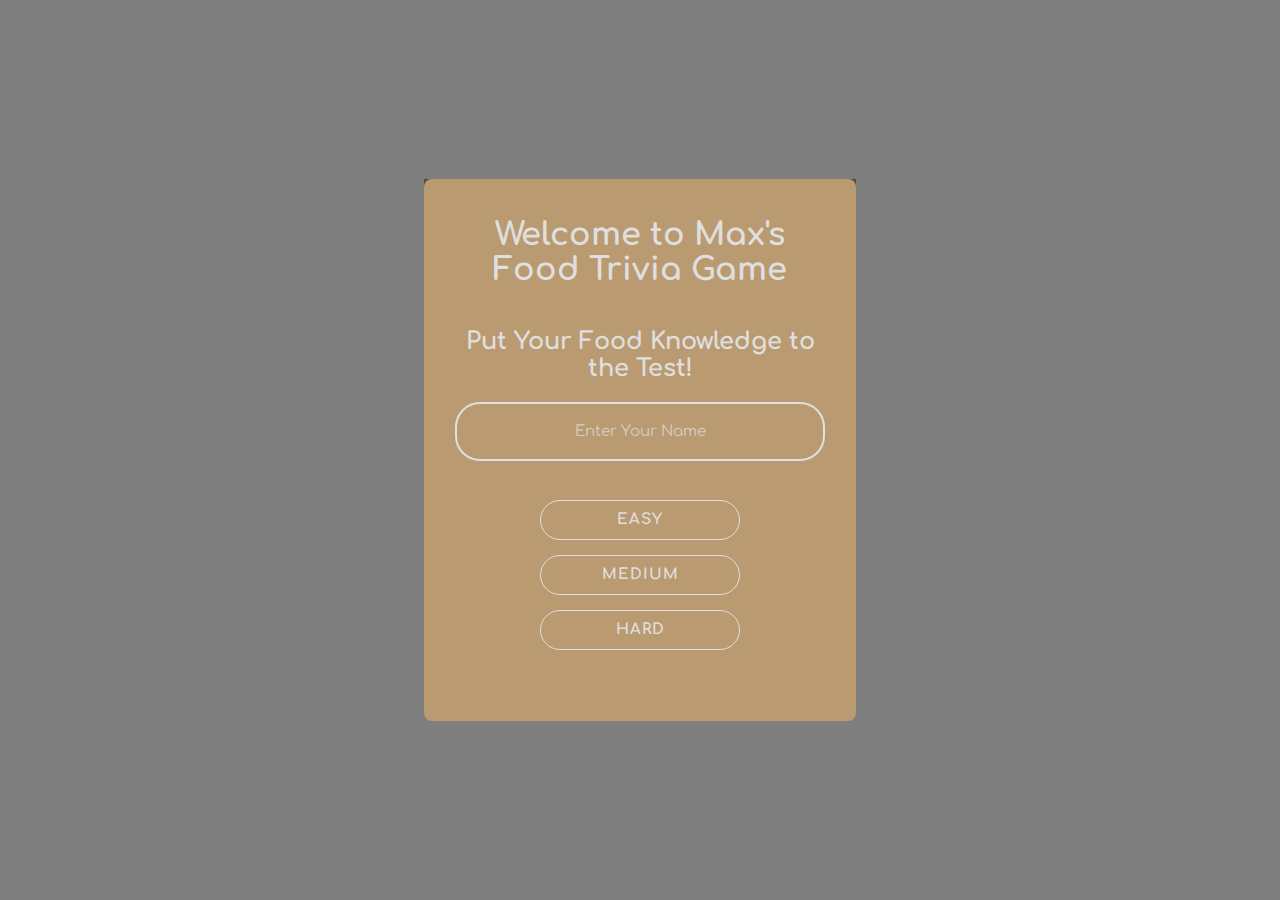
==== index.html @ 6df664ea "favicon" ====
<!DOCTYPE html>
<html lang="en">
<head>
    <meta charset="UTF-8">
    <meta http-equiv="X-UA-Compatible" content="IE=edge">
    <meta name="viewport" content="width=device-width, initial-scale=1.0">
    <title>Food Trivia Home</title>
    <link rel="stylesheet" href="style.css">
    <link rel="preconnect" href="https://fonts.googleapis.com">
<link rel="preconnect" href="https://fonts.gstatic.com" crossorigin>
<link href="https://fonts.googleapis.com/css2?family=Comfortaa:wght@500&display=swap" rel="stylesheet">
<link rel="icon" type = "image/png" href="/images/chicken.png">
    <button class = "button start medium" onclick="location.href = '/medium.html'">Medium</button>
    <button class = "button start hard" onclick="location.href = '/hard.html'">Hard</button>
</head>
<body>
    <script src = "script.js"></script>
    
</body>
</html>
---- style.css ----
body {
    background-image: url('/images/woodBack.jpg');
    background-size: 1200px;
    display: flex;
    align-content: center;
    color:white;
    font-family: 'Comfortaa', cursive;
}


.container {
    position: fixed;
    left: 0;
    top: 0;
    width: 100%;
    height: 100%;
    background-color: rgba(0, 0, 0, 0.5);
    opacity: 0;
    display: flex;
    justify-content: center;
    flex-direction: column;
    align-items: center;
    visibility: hidden;
    transform: scale(1.1);
    transition: visibility 0s linear 0.25s, opacity 0.25s 0s, transform 0.25s;

}
.content {
    align-self: center;
    background-color: rgb(206, 163, 108);
    opacity: 0.75;
    padding: 1rem 1.5rem;
    width: 24rem;
    border-radius: 0.5rem;
    display: flex;
    flex-direction: column;
    align-items: center;
    text-align: center;
    
}

.show-modal {
    opacity: 1;
    visibility: visible;
    transform: scale(1.0);
    transition: visibility 0s linear 0s, opacity 0.25s 0s, transform 0.25s;
  }
/* Answer Buttons */
.ansCont {
    flex: 20%;
    padding: 15%;
}
.answer {
display: flex;
flex-direction: column;
padding: 2%;
margin-bottom: 10px;
width: 350px;
text-align: center;
font-family: 'Comfortaa', cursive;
color: white;
background: none;
border: 1px solid white;
border-radius: 25px;
transition: all .5s ease-in-out;
cursor: pointer;
}
.answer:hover{
    box-shadow: 6px 6px 6px #d6c7a6;
    background: white;
    color: black;
}


/* ScoreBoard */
.scoreBoard {
    display: grid;
grid-template-columns:120px 120px 120px;
grid-template-rows: 40px 40px 40px;
}
.player {
    grid-column-start: 2;
    font-size: 30px;
}
.rightScore {
    font-size: 20px;
    line-height: 2;
    grid-column-start: 1;
    grid-row-start: 2;
}
.wrongScore {
    font-size: 20px;
    line-height: 2;
    grid-column-start: 3;
    grid-row-start: 2;
}

.questionPic {
    height: 150px;
    width: 150px;
}

/* Input bar */
.input {
    margin-bottom: 10%;
    background: none;
    padding-top: 5%;
    padding-bottom: 5%;
    padding-left: 20%;
    padding-right: 20%;
    text-align: center;
    font-size: 15px;
    color: white;
    font-family: 'Comfortaa', cursive;
    border: 2px solid white;
    border-radius: 25px;
}
.input:focus{
    outline: none !important;
    box-shadow: 0 0 25px #d6c7a6;
}
.input:focus::placeholder {
    color: transparent;
}
textarea:focus{
    outline: none !important;
    border-color: #9faebd;
    box-shadow: 0 0 25px #d6c7a6;
}
::placeholder{
    color: white;
    opacity: 0.75;
}

 /* start button */
.buttonBox{
    margin: 0 20px 40px;
    position:relative;
    max-width: 200px;
    min-width: 150px;
    flex: 20%;
  }
.border {
      position: absolute;
      background: none;
      transition: all 1s ease-in-out;
  }
.start{
    width:100%;
    height:40px;
    position: relative;
    margin-bottom: 15px;
    background:rgb(206, 163, 108);
    text-transform:uppercase;
    color: white;
    font-weight:700;
    letter-spacing:1px;
    border: 1px solid white;
    border-radius: 25px;
    font-size:15px;
    outline:none;
    cursor: pointer;
    font-family: 'Comfortaa', cursive;

  }
.start:hover {
    box-shadow:  0 5px 5px -5px #d6c7a6,
    0 10px 10px -5px #d6c7a6,
    0 15px 15px -5px #d6c7a6,
    0 20px 20px -5px #d6c7a6;
    transform: translateY(-6px);
    transition: all .5s ease-in-out;
    background: white;
    color: black
}

/* Next Question Button */
.next {
    display: flex;
    padding: 3%;
    margin-top: 15px;
    text-align: center;
    font-family: 'Comfortaa', cursive;
    color: white;
    background: none;
    border: 1px solid white;
    border-radius: 25px;
    transition: all .5s ease-in-out;
    cursor: pointer;
}
.next:hover {
    box-shadow:  0 5px 5px -5px #d6c7a6,
    0 10px 10px -5px #d6c7a6,
    0 15px 15px -5px #d6c7a6,
    0 20px 20px -5px #d6c7a6;
    transform: translateY(-6px);
    transition: all .5s ease-in-out;
    background: white;
    color: black;
}
/* right modal */
.right {
    display: grid;
    grid-template-rows: auto;
}
.rightPic {
    height: 200px;
    width: 200px;
    border-radius: 0.5rem;
}
/* wrong modal */
.wrong {
    display: grid;
    grid-template-rows: auto;
}
.wrongPic{
    grid-row-start: 2;
    height: 75%;
    width: 75%;
    border-radius: 0.5rem;
    margin: 0 auto;
}
.wrongBTN {
    width: 130px;
    margin: 0 auto;
    grid-row-start: 3;
}

/* round over modal */

.roundOver{
    display: grid;
    grid-template-rows: auto;
}
.showFinal {
    display: flex;
    flex-direction: column;
    padding: 3%;
    margin: 0 auto;
    width: 150px;
    font-family: 'Comfortaa', cursive;
    color: white;
    background: none;
    border: 1px solid white;
    border-radius: 25px;
    transition: all .5s ease-in-out;
    cursor: pointer;
}
.showFinal:hover {
    box-shadow:  0 5px 5px -5px #d6c7a6,
    0 10px 10px -5px #d6c7a6,
    0 15px 15px -5px #d6c7a6,
    0 20px 20px -5px #d6c7a6;
    transform: translateY(-6px);
    transition: all .5s ease-in-out;
    background: white;
    color: black;
}

/* win screen modal */
.playAgain {
    display: flex;
    flex-direction: column;
    padding: 3%;
    margin: 0 auto;
    font-family: 'Comfortaa', cursive;
    color: white;
    background: none;
    border: 1px solid white;
    border-radius: 25px;
    transition: all .5s ease-in-out;
    cursor: pointer;
}
.playAgain:hover {
    box-shadow:  0 5px 5px -5px #d6c7a6,
    0 10px 10px -5px #d6c7a6,
    0 15px 15px -5px #d6c7a6,
    0 20px 20px -5px #d6c7a6;
    transform: translateY(-6px);
    transition: all .5s ease-in-out;
    background: white;
    color: black;
}
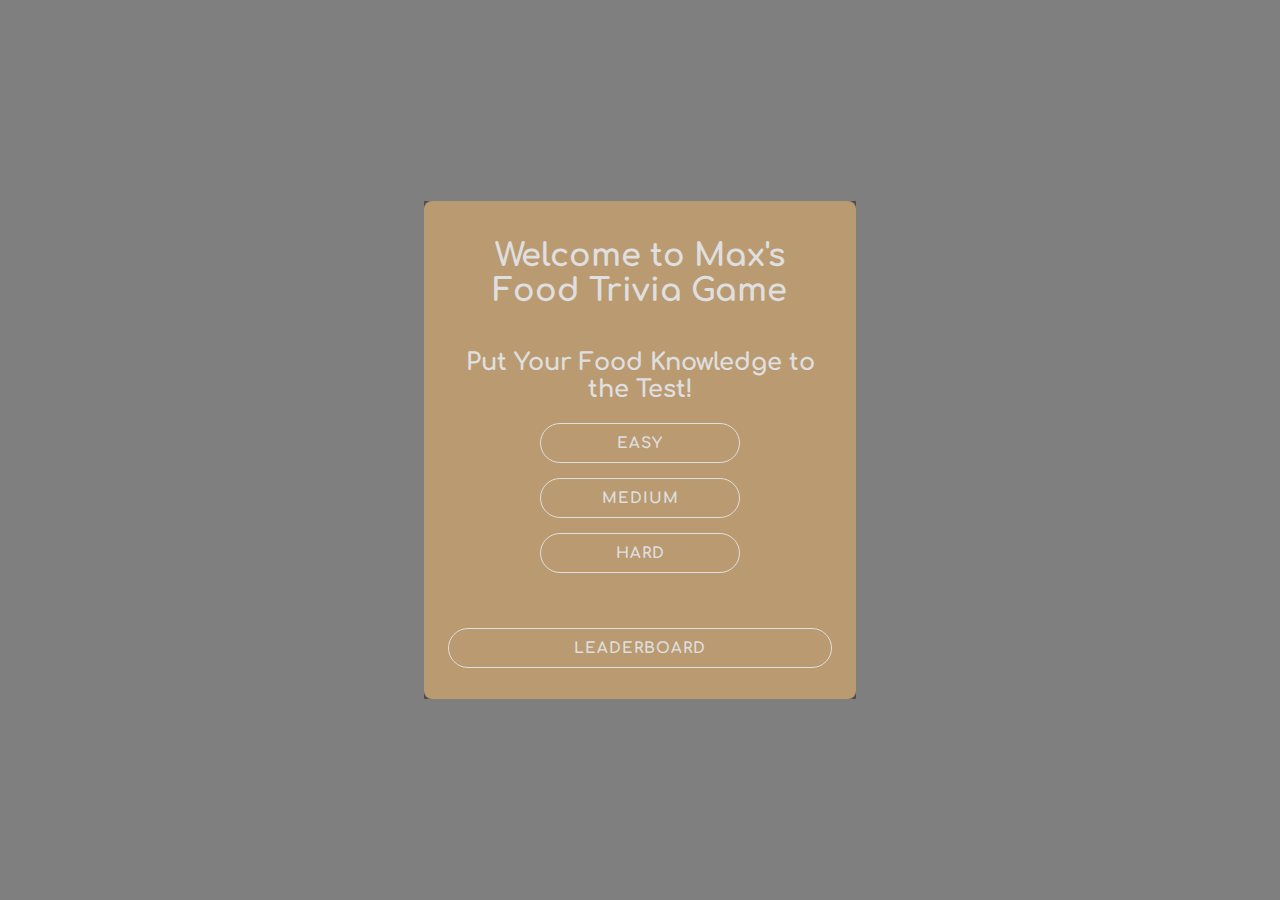
==== commit 955ccf4c: "built table for leaderboard, working on pushing high scores into player object" ====
--- a/index.html
+++ b/index.html
@@ -14,6 +14,17 @@
     <button class = "button start hard" onclick="location.href = '/hard.html'">Hard</button>
 </head>
 <body>
+    <table class = "lBT">
+        <thead>
+        <tr>
+        <th></th>
+        <th></th>
+        <th></th>
+        </tr>
+        </thead>
+        <tbody>
+        </tbody>
+            </table>
     <script src = "script.js"></script>
     
 </body>
--- a/style.css
+++ b/style.css
@@ -23,8 +23,8 @@
     visibility: hidden;
     transform: scale(1.1);
     transition: visibility 0s linear 0.25s, opacity 0.25s 0s, transform 0.25s;
-
-}
+}
+
 .content {
     align-self: center;
     background-color: rgb(206, 163, 108);
@@ -45,7 +45,8 @@
     transform: scale(1.0);
     transition: visibility 0s linear 0s, opacity 0.25s 0s, transform 0.25s;
   }
-/* Answer Buttons */
+
+  /* Answer Buttons */
 .ansCont {
     flex: 20%;
     padding: 15%;
@@ -74,30 +75,26 @@
 
 /* ScoreBoard */
 .scoreBoard {
-    display: grid;
-grid-template-columns:120px 120px 120px;
-grid-template-rows: 40px 40px 40px;
+height: 250px;
+width: 150px;
+
 }
 .player {
-    grid-column-start: 2;
+  
     font-size: 30px;
 }
-.rightScore {
+.points {
     font-size: 20px;
-    line-height: 2;
-    grid-column-start: 1;
-    grid-row-start: 2;
-}
-.wrongScore {
-    font-size: 20px;
-    line-height: 2;
-    grid-column-start: 3;
-    grid-row-start: 2;
-}
-
+    line-height: 4;
+}
+ /* trivia container */
 .questionPic {
     height: 150px;
     width: 150px;
+}
+.tRCont {
+    display: flex;
+    flex-direction: row;
 }
 
 /* Input bar */
@@ -140,11 +137,6 @@
     min-width: 150px;
     flex: 20%;
   }
-.border {
-      position: absolute;
-      background: none;
-      transition: all 1s ease-in-out;
-  }
 .start{
     width:100%;
     height:40px;
@@ -174,6 +166,56 @@
     color: black
 }
 
+/* Leaderboard */
+.leaderBoard {
+    display: grid;
+    grid-template-columns: 120px 120px 120px 120px; 
+    grid-template-rows: 60px 60px 60px 60px 60px 60px 60px 60px;
+
+}
+.heading {
+    grid-row-start: 1;
+    grid-column-start: 1;
+    margin-left: 85px;
+}
+
+.totalLB {
+    grid-row-start: 2;
+    grid-column-start: 3;
+    border-left: 2px solid white;
+    border-bottom: 2px solid white;
+    width: 150px;
+}
+.playerLB {
+    grid-row-start: 2;
+    grid-column-start: 1;
+    border-bottom: 2px solid white;
+    border-right: 2px solid white;
+}
+.dateLB {
+    grid-row-start: 2;
+    grid-column-start: 2;
+    border-bottom: 2px solid white;
+    width: 120px;
+}
+.hPLB {
+    grid-row-start: 8;
+    grid-column-start: 2;
+    width: 200px;
+
+}
+
+
+
+
+
+
+
+
+
+
+
+
 /* Next Question Button */
 .next {
     display: flex;
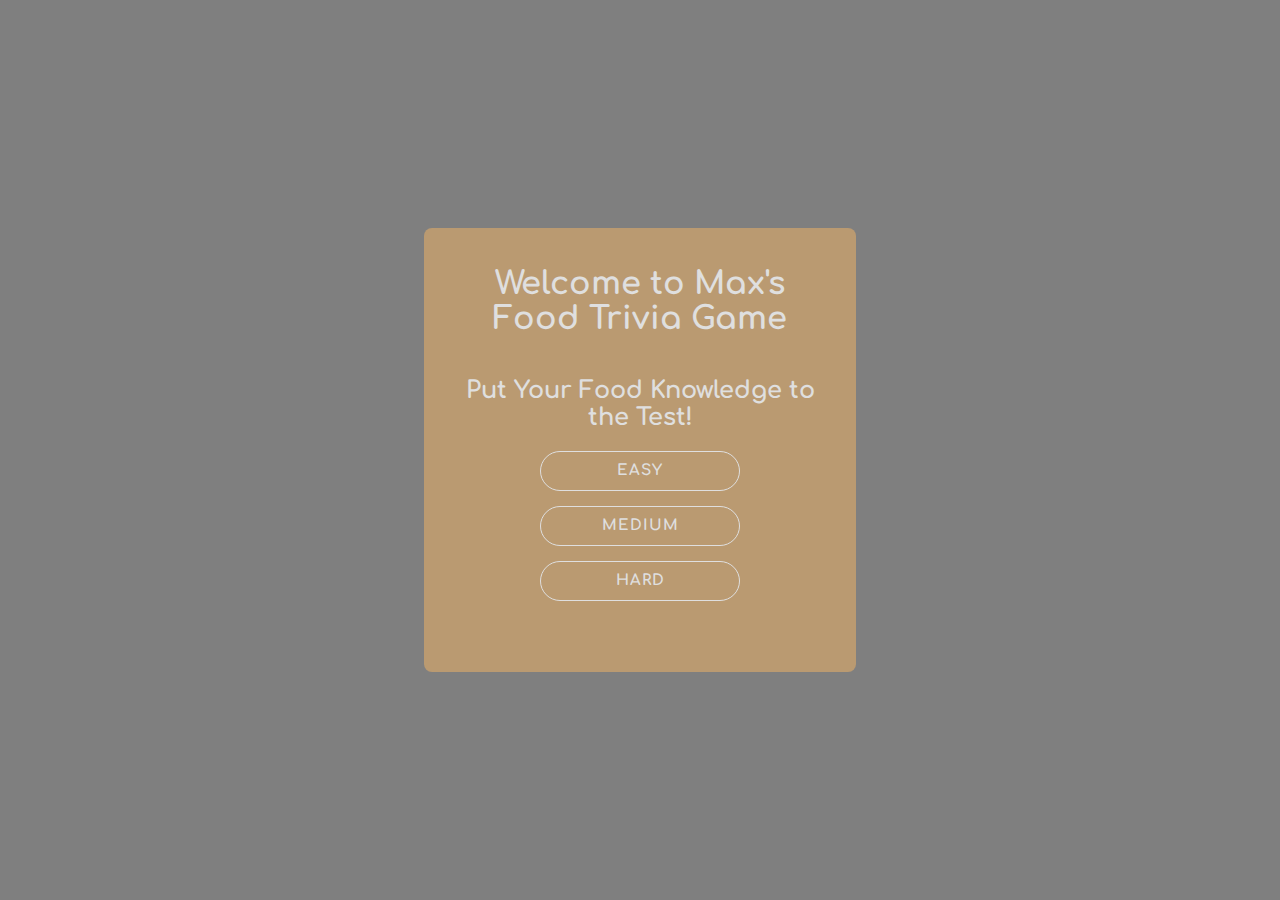
==== commit 6246a0fc: "removed leaderboard" ====
--- a/index.html
+++ b/index.html
@@ -9,22 +9,13 @@
     <link rel="preconnect" href="https://fonts.googleapis.com">
 <link rel="preconnect" href="https://fonts.gstatic.com" crossorigin>
 <link href="https://fonts.googleapis.com/css2?family=Comfortaa:wght@500&display=swap" rel="stylesheet">
-<link rel="icon" type = "image/png" href="/images/chicken.png">
-    <button class = "button start medium" onclick="location.href = '/medium.html'">Medium</button>
-    <button class = "button start hard" onclick="location.href = '/hard.html'">Hard</button>
+<link rel="icon" type = "image/png" href="./images/chicken.png">
+    <button class = "button start medium" onclick="location.href = './medium.html'">Medium</button>
+    <button class = "button start hard" onclick="location.href = './hard.html'">Hard</button>
 </head>
 <body>
-    <table class = "lBT">
-        <thead>
-        <tr>
-        <th></th>
-        <th></th>
-        <th></th>
-        </tr>
-        </thead>
-        <tbody>
-        </tbody>
-            </table>
+
+    
     <script src = "script.js"></script>
     
 </body>
--- a/style.css
+++ b/style.css
@@ -1,5 +1,5 @@
 body {
-    background-image: url('/images/woodBack.jpg');
+    background-image: url('./images/woodBack.jpg');
     background-size: 1200px;
     display: flex;
     align-content: center;
@@ -166,7 +166,8 @@
     color: black
 }
 
-/* Leaderboard */
+/* Leaderboard- STILL WORKING ON THIS!
+
 .leaderBoard {
     display: grid;
     grid-template-columns: 120px 120px 120px 120px; 
@@ -200,13 +201,14 @@
 }
 .hPLB {
     grid-row-start: 8;
-    grid-column-start: 2;
+    grid-column-start: 1;
     width: 200px;
-
-}
-
-
-
+    margin-left: 100px;
+
+}
+
+
+ */
 
 
 
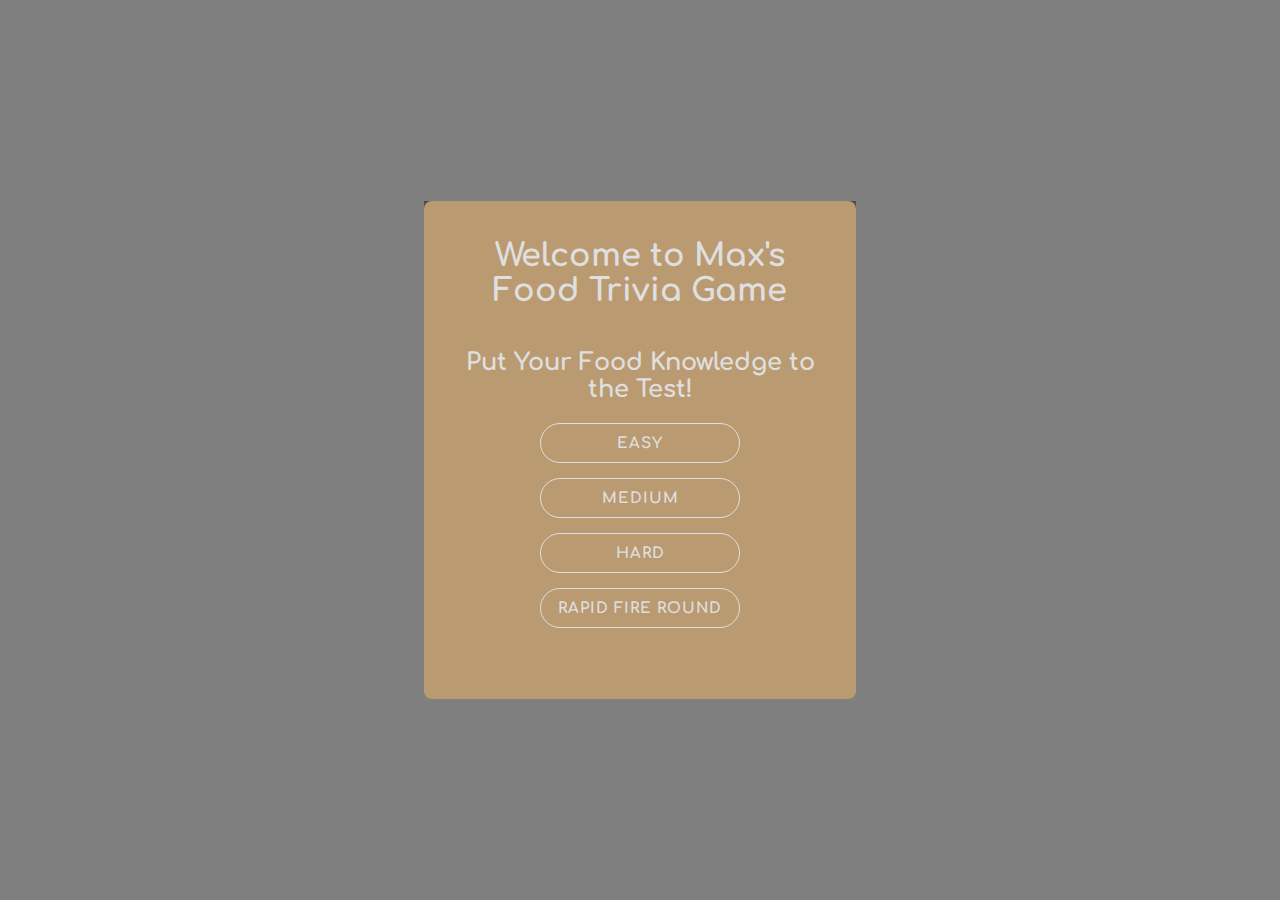
==== commit 197c12fb: "added sounds to right and wrong answers" ====
--- a/index.html
+++ b/index.html
@@ -10,13 +10,14 @@
 <link rel="preconnect" href="https://fonts.gstatic.com" crossorigin>
 <link href="https://fonts.googleapis.com/css2?family=Comfortaa:wght@500&display=swap" rel="stylesheet">
 <link rel="icon" type = "image/png" href="./images/chicken.png">
+</head>
+
+<body>
+    <audio id = "right" src="./sounds/right.wav"></audio>
+    <audio id = "wrong" src="./sounds/Wrong.wav"></audio>
     <button class = "button start medium" onclick="location.href = './medium.html'">Medium</button>
-    <button class = "button start hard" onclick="location.href = './hard.html'">Hard</button>
-</head>
-<body>
-
-    
+<button class = "button start hard" onclick="location.href = './hard.html'">Hard</button>
+<button class = "button start rapid" onclick="location.href = './rapidfire.html'">Rapid Fire Round</button>
     <script src = "script.js"></script>
-    
 </body>
 </html>--- a/style.css
+++ b/style.css
@@ -166,9 +166,9 @@
     color: black
 }
 
-/* Leaderboard- STILL WORKING ON THIS!
-
-.leaderBoard {
+/* Leaderboard- STILL WORKING ON THIS! */
+
+/* .leaderBoard {
     display: grid;
     grid-template-columns: 120px 120px 120px 120px; 
     grid-template-rows: 60px 60px 60px 60px 60px 60px 60px 60px;
@@ -193,24 +193,14 @@
     border-bottom: 2px solid white;
     border-right: 2px solid white;
 }
-.dateLB {
-    grid-row-start: 2;
-    grid-column-start: 2;
-    border-bottom: 2px solid white;
-    width: 120px;
-}
+
 .hPLB {
     grid-row-start: 8;
     grid-column-start: 1;
     width: 200px;
     margin-left: 100px;
 
-}
-
-
- */
-
-
+} */
 
 
 
@@ -324,4 +314,4 @@
     transition: all .5s ease-in-out;
     background: white;
     color: black;
-}+}
